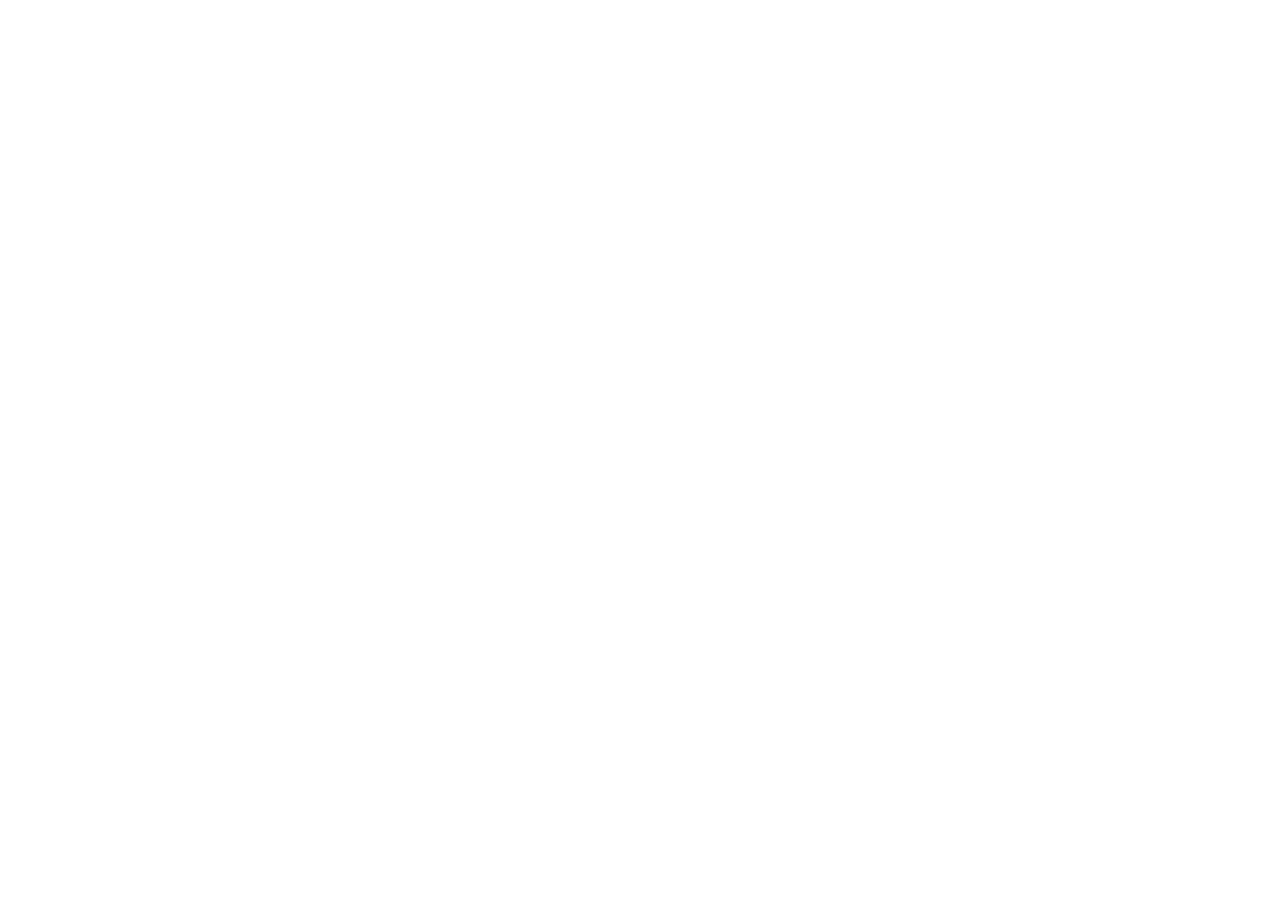
==== index.html @ dd2aedad "project start" ====
<!DOCTYPE html>
<html lang="en">
<head>
    <meta charset="UTF-8">
    <meta http-equiv="X-UA-Compatible" content="IE=edge">
    <meta name="viewport" content="width=device-width, initial-scale=1.0">
    <title>Document</title>
</head>
<body>
    
</body>
</html>
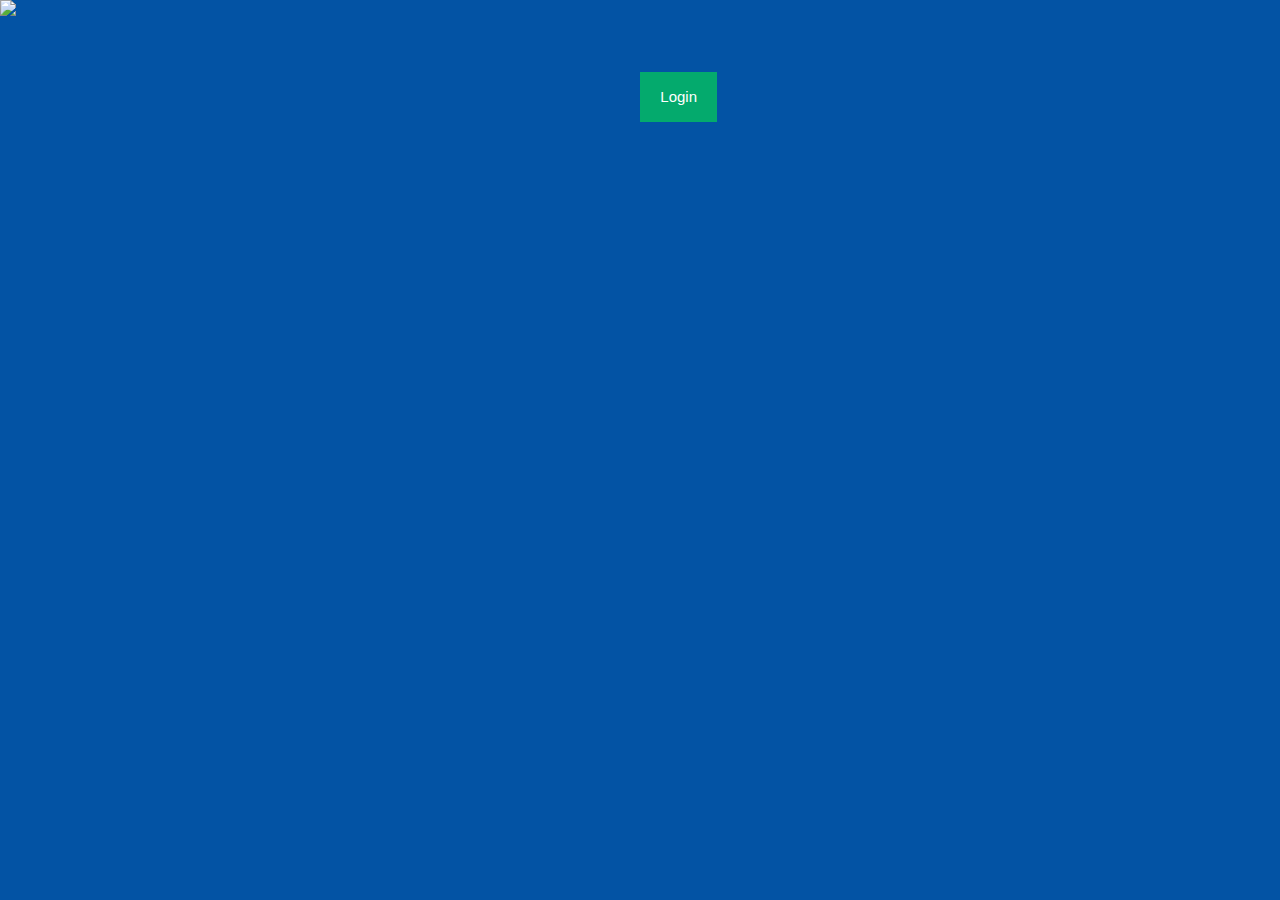
==== commit e0a8aa1c: "Styling for Index.html" ====
--- a/index.html
+++ b/index.html
@@ -1,12 +1,60 @@
 <!DOCTYPE html>
 <html lang="en">
-<head>
-    <meta charset="UTF-8">
-    <meta http-equiv="X-UA-Compatible" content="IE=edge">
-    <meta name="viewport" content="width=device-width, initial-scale=1.0">
-    <title>Document</title>
-</head>
-<body>
-    
-</body>
+    <head>
+        <meta charset="UTF-8">
+        <meta http-equiv="X-UA-Compatible" content="IE=edge">
+        <meta name="viewport" content="width=device-width, initial-scale=1.0">
+        <link rel="stylesheet" href="https://www.w3schools.com/w3css/4/w3.css">
+        <link href="style.css" rel="stylesheet" />
+        <script src="https://kit.fontawesome.com/b9a13d6938.js" crossorigin="anonymous"></script>
+        <title>Document</title>
+    </head>
+    <body>
+        <div class="indexcontainer">
+            <!-- <div class="indexpictures"> -->
+            <div class="indexpicture" style="max-width:500px">
+                <!-- <img src="img/planning.jpg" class="indeximage"> -->
+                <img class="indeximage w3-animate-fading" src="img/chair.jpg">
+                <!-- <img class="indeximage w3-animate-bottom" src="img/idea.jpg"> -->
+                <img class="indeximage w3-animate-fading" src="img/pencil.jpg">
+                <img class="indeximage w3-animate-fading" src="img/planning.jpg">
+                <img class="indeximage w3-animate-fading" src="img/steelChair.jpg">
+            </div>
+            <div class="credentialcontainer">
+                <button id="launchlogin" onclick="credentialStartUp()" class="loginlaunch">Login</button>
+
+                <div id="id01" class="modal">
+                    
+                    <form action="modal-content animate" method="/action_page.php">
+                        <span onclick="document.getElementById('id01').style.display='none'" class="close" title="Close Modal">&times;</span>
+                        <div class="iconcontainer">
+                            <i class="fas fa-user-alt fa-10x"></i>
+                        </div> 
+
+                        <div class="logincontainer">
+                            <label for="uname"><b>Username</b></label>
+                            <input type="text" placeholder="Enter Username" name="uname" required>
+
+                            <label for="psw"><b>Password</b></label>
+                            <input type="password" placeholder="Enter Password" name="psw" required>
+
+                            <button type="submit">Login</button>
+                            <div class="optionsContainer">
+                                <label class="loginissues">
+                                    <input type="checkbox" checked="checked" name="remember"> Remember Me
+                                </label>
+                                <span class="psw">Forget <a href="#">password?</a></span>
+                            </div>
+                        </div>
+
+                        <div class="cancelcontainer">
+                        <button type="button" class="cancelbtn">Cancel</button>
+                    </div>
+
+                    </form>
+                </div>
+            </div>
+        </div>
+        <script src='index.js'></script>
+    </body>
 </html>
--- a/style.css
+++ b/style.css
@@ -0,0 +1,176 @@
+html{
+    background-color: #0353A4;
+}
+
+.indexcontainer{
+    display: flex;
+    align-items: stretch;
+}
+
+.indexpictures{
+    max-width: 50%;
+}
+
+.indeximage{
+    max-width: 100%;
+    max-height: 100%;
+}
+
+.credentialcontainer{
+    padding: 5%;
+    margin: auto;
+    align-content: center;
+}
+
+.loginlaunch{
+    /* max-width: 50%; */
+    margin: 10% 40%;
+}
+
+.modal {
+    display: none; /* Hidden by default */
+    position: center; /* Stay in place */
+    z-index: 1; /* Sit on top */
+    left: 0;
+    top: 0;
+    width: 50%; /* Full width */
+    height: 81%; /* Full height */
+    /* overflow: auto; Enable scroll if needed */
+    background-color: rgb(255, 251, 251); /* Fallback color */
+    background-color: rgba(0, 0, 0, 0.178); /* Black w/ opacity */
+    /* padding-top: 60px; */
+}
+
+/* Modal Content/Box */
+.modal-content {
+    background-color: #fefefe;
+    margin: 5px auto; /* 15% from the top and centered */
+    border: 1px solid #888;
+    width: 80%; /* Could be more or less, depending on screen size */
+}
+
+/* The Close Button */
+.close {
+/* Position it in the top right corner outside of the modal */
+    position: relative;
+    left: 85%;
+    color: #000;
+    font-size: 35px;
+    font-weight: bold;
+}
+
+/* Close button on hover */
+.close:hover,
+.close:focus {
+    color: red;
+    cursor: pointer;
+}
+
+
+form {
+    border: 3px solid #f1f1f1;
+}
+
+/* Full-width inputs */
+input[type=text], input[type=password] {
+    width: 100%;
+    padding: 12px 20px;
+    margin: 8px 0;
+    display: inline-block;
+    border: 1px solid #ccc;
+    box-sizing: border-box;
+}
+
+/* Set a style for all buttons */
+button {
+    background-color: #04AA6D;
+    color: white;
+    padding: 14px 20px;
+    margin: 8px 0;
+    border: none;
+    cursor: pointer;
+    width: 100%;
+}
+
+/* Add a hover effect for buttons */
+    button:hover {
+    opacity: 0.8;
+}
+
+/* Extra style for the cancel button (red) */
+.cancelbtn {
+    width: auto;
+    padding: 10px 18px;
+    background-color: #f44336;
+}
+
+/* Center the avatar image inside this container */
+.iconcontainer {
+    text-align: center;
+    margin: 24px 0 12px 0;
+}
+
+/* Avatar image */
+img.avatar {
+    width: 40%;
+    border-radius: 50%;
+}
+
+.loginissues{
+    padding: 5px;
+}
+
+.logincontainer{
+    padding: 5px 0px;
+    margin: 10px;
+}
+
+/* Add padding to containers */
+/* .container {
+    padding: 16px;
+} */
+
+.cancelcontainer{
+    padding: 8px 8px 8px 8px;
+    max-width: 80%;
+}
+
+/* The "Forgot password" text */
+span.psw {
+    float: left;
+    padding: 5px;
+    /* padding-top: 16px; */
+}
+
+.optionsContainer{
+    display: flex;
+    flex-direction: column;
+}
+
+/* Change styles for span and cancel button on extra small screens */
+@media screen and (max-width: 300px) {
+span.psw {
+    display: block;
+    float: none;
+}
+.cancelbtn {
+    width: 100%;
+}
+}
+
+/* Add Zoom Animation */
+.animate {
+    -webkit-animation: animatezoom 0.6s;
+    animation: animatezoom 0.6s
+    }
+    
+    @-webkit-keyframes animatezoom {
+    from {-webkit-transform: scale(0)}
+    to {-webkit-transform: scale(1)}
+    }
+    
+    @keyframes animatezoom {
+    from {transform: scale(0)}
+    to {transform: scale(1)}
+    }
+    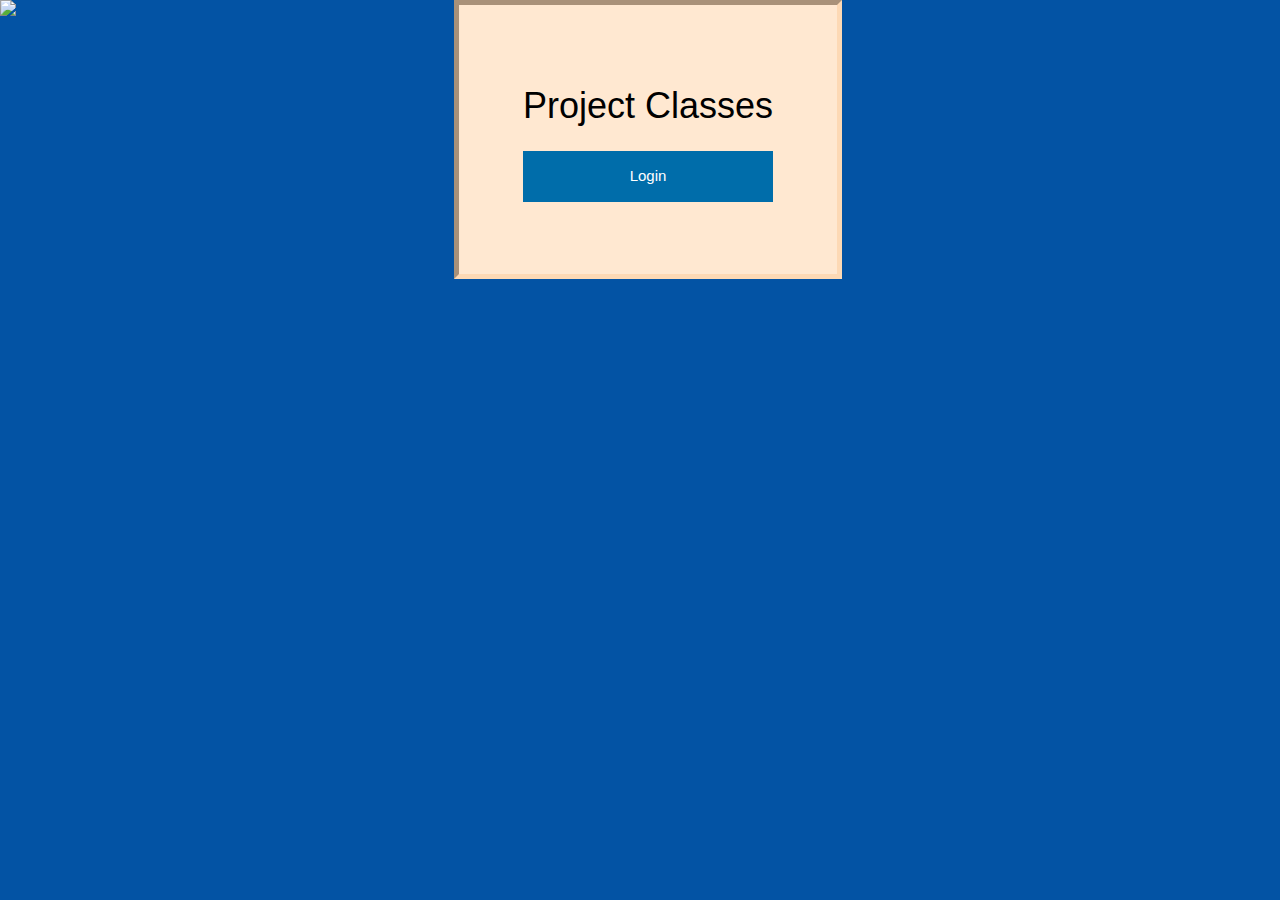
==== commit 2cc5d881: "finishing index page" ====
--- a/index.html
+++ b/index.html
@@ -21,11 +21,15 @@
                 <img class="indeximage w3-animate-fading" src="img/steelChair.jpg">
             </div>
             <div class="credentialcontainer">
+                <div id="logo" class="logo">
+                    <i class="fas fa-book fa-8x"></i>
+                    <h1>Project Classes</h1>
+                </div>
                 <button id="launchlogin" onclick="credentialStartUp()" class="loginlaunch">Login</button>
 
                 <div id="id01" class="modal">
                     
-                    <form action="modal-content animate" method="/action_page.php">
+                    <form action="modal-content animate" method="/action_page.php" class="loginform">
                         <span onclick="document.getElementById('id01').style.display='none'" class="close" title="Close Modal">&times;</span>
                         <div class="iconcontainer">
                             <i class="fas fa-user-alt fa-10x"></i>
@@ -38,7 +42,7 @@
                             <label for="psw"><b>Password</b></label>
                             <input type="password" placeholder="Enter Password" name="psw" required>
 
-                            <button type="submit">Login</button>
+                            <button type="submit" class="loginbutton">Login</button>
                             <div class="optionsContainer">
                                 <label class="loginissues">
                                     <input type="checkbox" checked="checked" name="remember"> Remember Me
--- a/style.css
+++ b/style.css
@@ -17,14 +17,26 @@
 }
 
 .credentialcontainer{
+    background-color: #FFE8D1;
     padding: 5%;
     margin: auto;
     align-content: center;
+    border-style: inset;
+    border-color: #FDD9B5;
+    border-width: 5px;
+    max-width: 50%;
+    /* max-height: 45%; */
+}
+
+.logo{
+    display: flex;
+    flex-direction: row;
 }
 
 .loginlaunch{
     /* max-width: 50%; */
-    margin: 10% 40%;
+    /* margin: 10% 40%; */
+    background-color: #006DAA;
 }
 
 .modal {
@@ -33,8 +45,11 @@
     z-index: 1; /* Sit on top */
     left: 0;
     top: 0;
-    width: 50%; /* Full width */
-    height: 81%; /* Full height */
+    width:70%; /* Full width */
+    height: 51%; /* Full height */
+    max-height: 51%;
+    margin: auto;
+
     /* overflow: auto; Enable scroll if needed */
     background-color: rgb(255, 251, 251); /* Fallback color */
     background-color: rgba(0, 0, 0, 0.178); /* Black w/ opacity */
@@ -47,6 +62,10 @@
     margin: 5px auto; /* 15% from the top and centered */
     border: 1px solid #888;
     width: 80%; /* Could be more or less, depending on screen size */
+}
+
+.loginform{
+    max-height: 61%;
 }
 
 /* The Close Button */
@@ -101,13 +120,14 @@
 .cancelbtn {
     width: auto;
     padding: 10px 18px;
+    margin: 0%;
     background-color: #f44336;
 }
 
 /* Center the avatar image inside this container */
 .iconcontainer {
     text-align: center;
-    margin: 24px 0 12px 0;
+    margin: 8px 0 12px 0;
 }
 
 /* Avatar image */
@@ -122,7 +142,7 @@
 
 .logincontainer{
     padding: 5px 0px;
-    margin: 10px;
+    margin: 10px 10px 0px 10px;
 }
 
 /* Add padding to containers */
@@ -131,7 +151,7 @@
 } */
 
 .cancelcontainer{
-    padding: 8px 8px 8px 8px;
+    padding: 0px 8px 8px 8px;
     max-width: 80%;
 }
 
@@ -140,6 +160,10 @@
     float: left;
     padding: 5px;
     /* padding-top: 16px; */
+}
+
+.loginbutton{
+    background-color: #006DAA;
 }
 
 .optionsContainer{
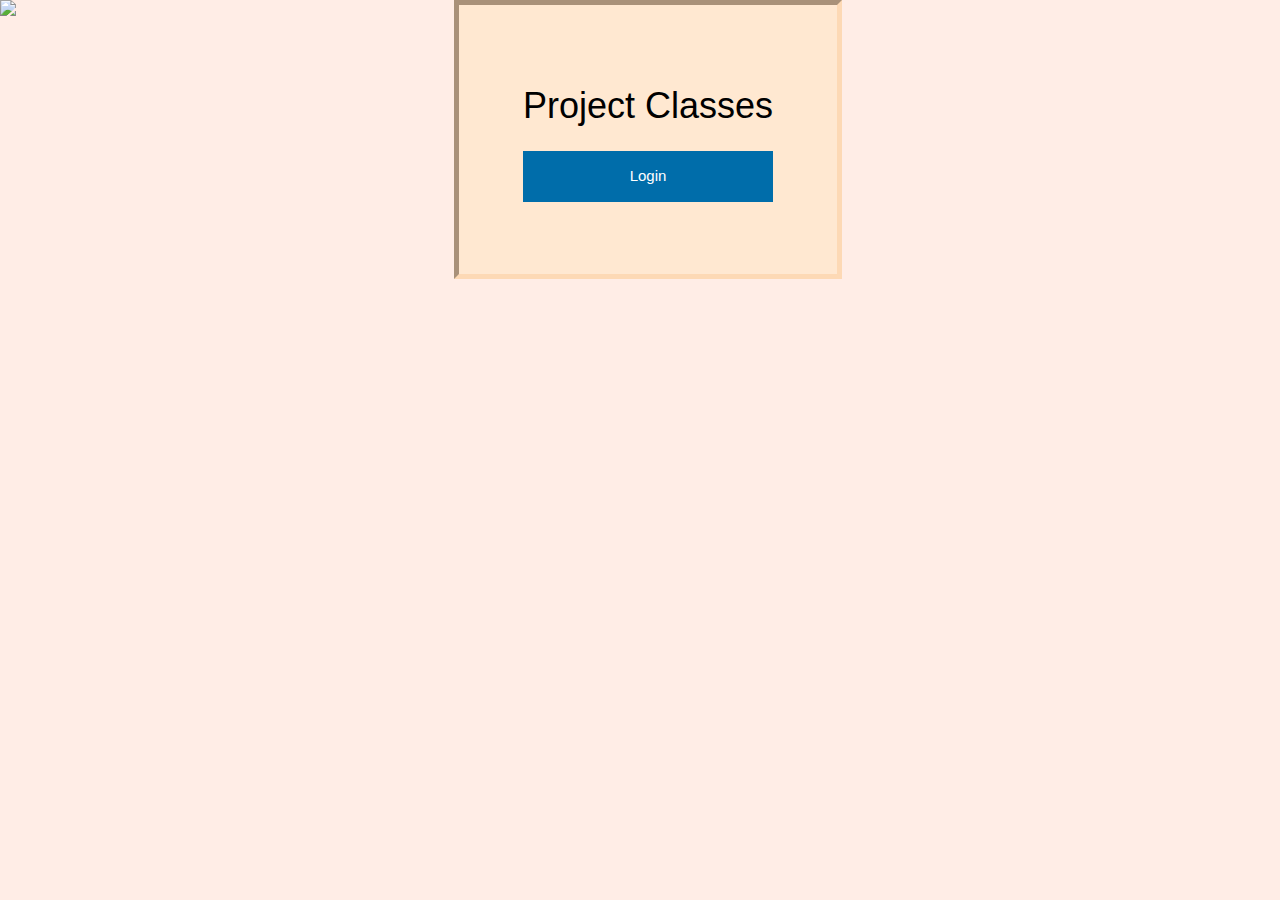
==== commit 6148ccc1: "More sites created" ====
--- a/index.html
+++ b/index.html
@@ -7,6 +7,7 @@
         <link rel="stylesheet" href="https://www.w3schools.com/w3css/4/w3.css">
         <link href="style.css" rel="stylesheet" />
         <script src="https://kit.fontawesome.com/b9a13d6938.js" crossorigin="anonymous"></script>
+        <link rel="shortcut icon" href="img/favicon.ico">
         <title>Document</title>
     </head>
     <body>
@@ -30,7 +31,7 @@
                 <div id="id01" class="modal">
                     
                     <form action="modal-content animate" method="/action_page.php" class="loginform">
-                        <span onclick="document.getElementById('id01').style.display='none'" class="close" title="Close Modal">&times;</span>
+                        <span onclick="cancelButton()" class="close" title="Close Modal">&times;</span>
                         <div class="iconcontainer">
                             <i class="fas fa-user-alt fa-10x"></i>
                         </div> 
@@ -52,7 +53,7 @@
                         </div>
 
                         <div class="cancelcontainer">
-                        <button type="button" class="cancelbtn">Cancel</button>
+                        <button type="button" class="cancelbtn" onclick="cancelButton()">Cancel</button>
                     </div>
 
                     </form>
--- a/style.css
+++ b/style.css
@@ -1,5 +1,5 @@
 html{
-    background-color: #0353A4;
+    background-color: #FFEDE6;
 }
 
 .indexcontainer{
@@ -197,4 +197,142 @@
     from {transform: scale(0)}
     to {transform: scale(1)}
     }
-    +    
+/* ----------------------------------------------------------Degree.html------------------------------------------------------------------------ */
+                  /* ----------------------------------------naviagtion-styling------------------------------------------ */
+.banner{
+    background: #000;
+    color: #fff;
+    display: flex;
+    vertical-align: middle;
+    align-items: center;
+    justify-content: space-between;
+    position: fixed;
+    padding: 0px 10px;
+    height: 48px;
+    left: 0;
+    right: 0;
+    top: 0;
+    margin: 0;
+}
+
+a{
+    text-decoration: none !important;
+}
+
+span{
+    color: #fff;
+    padding: 0px 5px;
+}
+
+span:hover {
+    color:#808080;
+}
+
+.signout:hover {
+    color:#808080;
+}
+                  /* -----------------------------------editing-container-styling------------------------------------------ */
+.degree-site-container{
+    display: flex;
+    margin-top: 60px;
+    padding: 10px;
+    flex-direction: column;
+    background-color: #fff;
+    border: #A36700;
+    border-style: groove;
+    border-width: 3px;
+    border-radius: 15px;
+    box-shadow: 0 0 50px rgba(0, 0, 0, 0.15);
+}
+
+.userHeader{
+    display: flex;
+    margin: auto;
+}
+
+.userIcon{
+
+}
+
+.userInfo{
+    padding-left: 10px;
+}
+
+.degreeChart{
+    /* padding-left: 20%; */
+    margin: auto;
+}
+
+
+                  /* ----------------------------------------table-styling------------------------------------------ */
+
+/* table, th, td{
+    border: 1px solid black;
+    border-collapse: collapse;
+    border-spacing: 5px;
+}
+
+th, td {
+    text-align: left;
+    padding: 5px;
+} */
+
+.degreeTable{
+    /* border: 1px solid black;
+    border-collapse: collapse; */
+    border-collapse: collapse;
+    margin: 25px 0;
+    font-size: 0.9em;
+    font-family: sans-serif;
+    min-width: 400px;
+    box-shadow: 0 0 20px rgba(0, 0, 0, 0.15);
+    border-radius: 5px 5px 0 0;
+    overflow: hidden;
+    /* border-spacing: 5px; */
+}
+
+.degreeTable thead tr{
+    background-color: #573700;
+    color: #fff;
+    text-align: left;
+}
+
+.degreeTable th,
+.degreeTable td{
+    padding: 12px 15px;
+}
+
+.degreeTable tbody tr{
+    border-bottom: thin solid #ddd;
+}
+
+.degreeTable tbody tr:nth-of-type(even) {
+    background-color: #f3f3f3;
+}
+
+.degreeTable tbody tr:last-of-type {
+    border-bottom: 2px solid #A36700;
+}
+
+.degreeTable tbody tr:hover{
+    font-weight: bold;
+    color: #A36700;
+}
+
+/* #courseTable th{
+    /* background-color: #3C6997; */
+    
+    /* background-color: #000;
+    color: white;
+} */
+/* 
+#courseTable tr:nth-child(even) {
+    background-color: #573600;
+    color: #fff;
+}
+
+#courseTable tr:nth-child(odd) {
+    background-color: #A36803;
+    color: #fff;
+} */